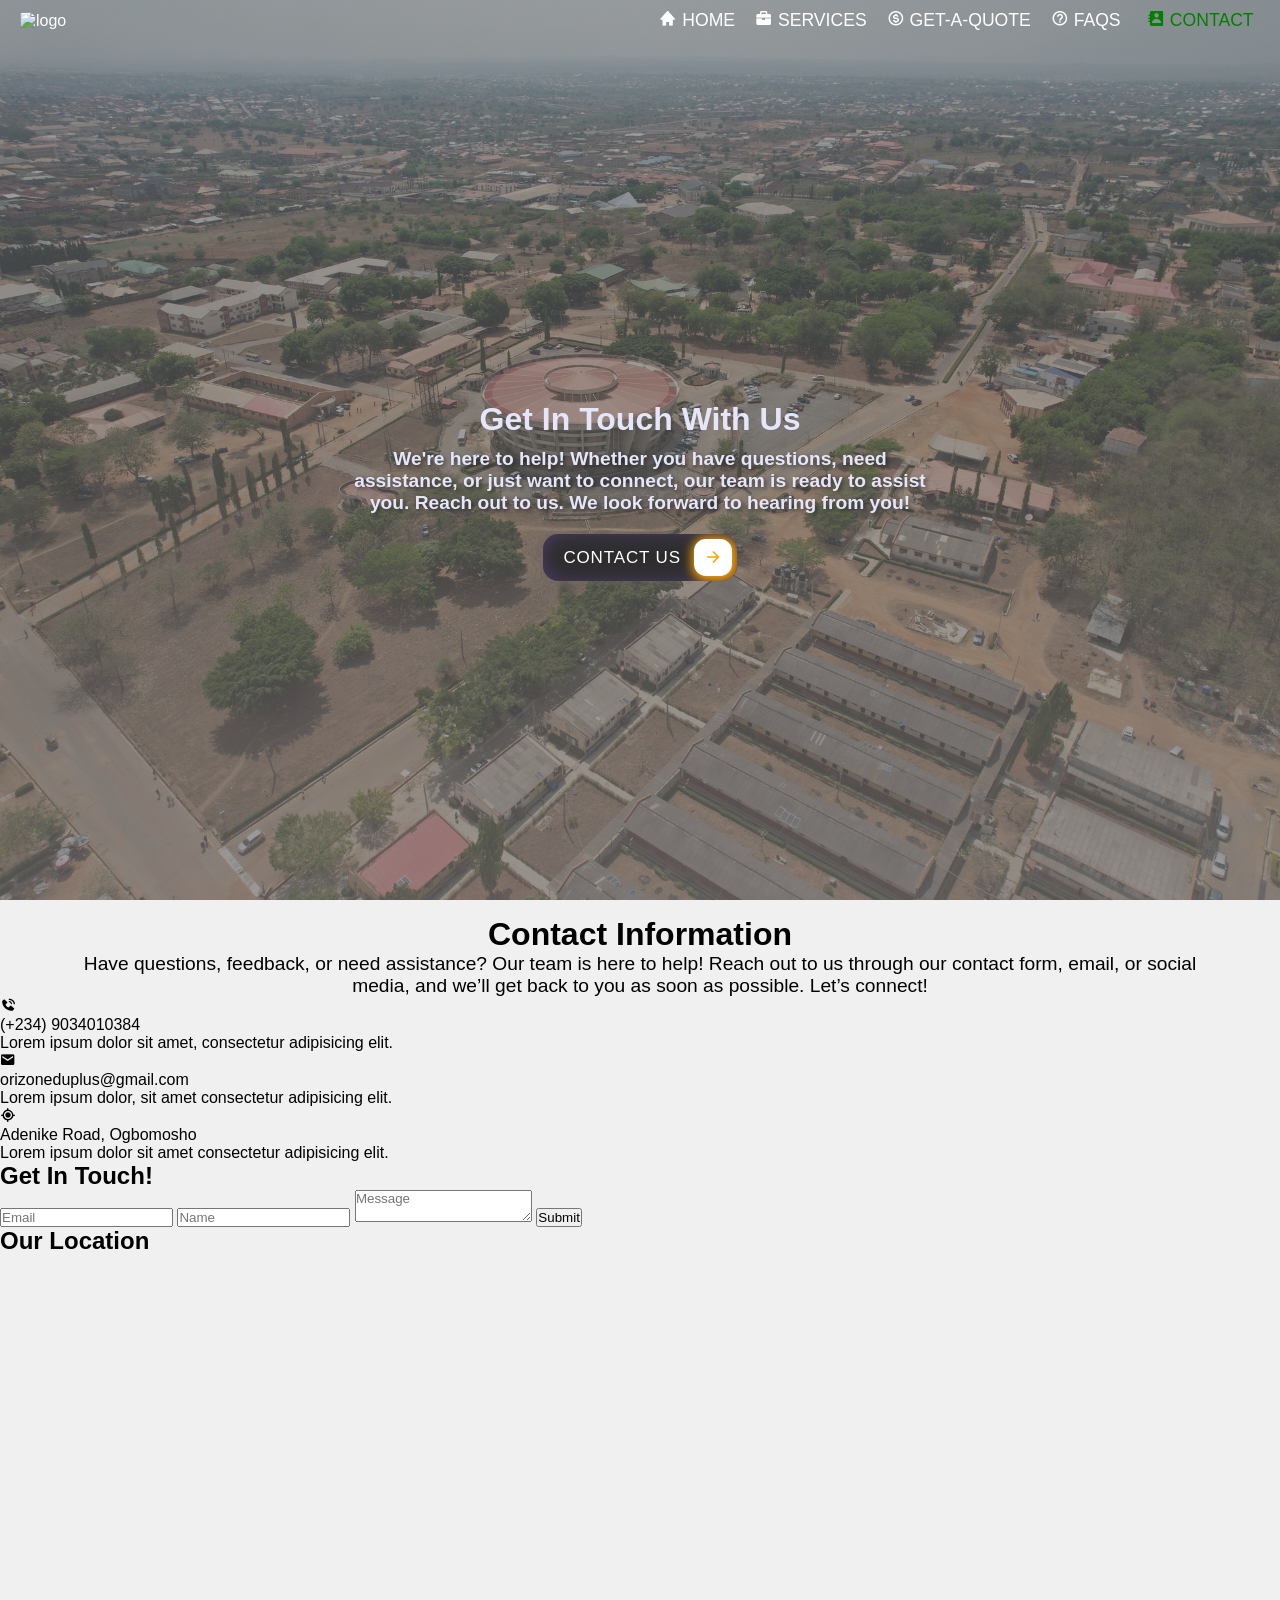
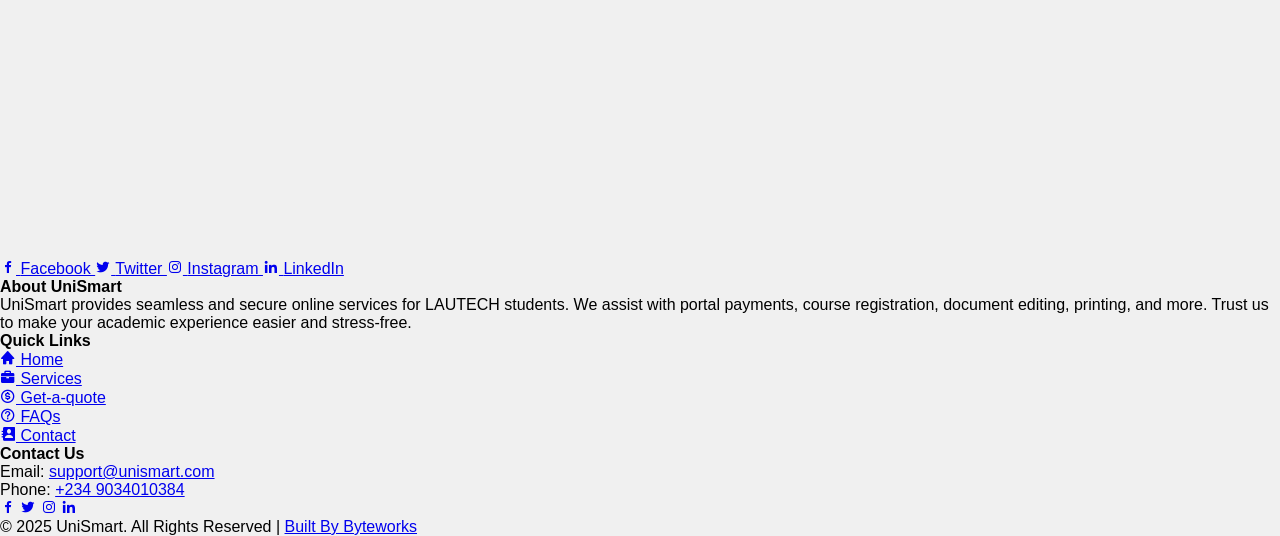
==== contact.html @ a87543d5 "Add files via upload" ====
<!DOCTYPE html>
<html lang="en">
<head>
    <meta charset="UTF-8">
    <meta name="viewport" content="width=device-width, initial-scale=1.0">
    <title>UniSmart | Contact</title>
    <!-- css styling -->
    <link rel="stylesheet" href="styles.css">
    <link rel="stylesheet" href="cstyle.css">
    <!--Boxicons link-->
    <link href='https://unpkg.com/boxicons@2.1.4/css/boxicons.min.css' rel='stylesheet'>
    <link rel="shortcut icon" href="logo.png" type="image/x-icon">
    <!--Tailwind CDN-->
    <script src="https://cdn.tailwindcss.com"></script>
    <!-- Include Animate.css for smooth animations -->

    <!-- `````aos cdn -->
  <!-- AOS CSS -->
<link rel="stylesheet" href="https://cdn.jsdelivr.net/npm/aos@2.3.4/dist/aos.css" />



</head>
<body>


  <div class="top">
    <header class="bg-black/40 sticky">
      <img src="logo.png" alt="logo" class="logo">
      <button class="menu-toggle" id="menuToggle">
        <span class="bar"></span>
        <span class="bar"></span>
        <span class="bar"></span>
      </button>
      <nav class="nav-drawer" id="navDrawer">
        <ul class="nav-links">
          <li><a href="index.html"><i class='bx bxs-home'></i> Home</a></li>
          <li><a href="#service"><i class='bx bxs-briefcase'></i> Services</a></li>
          <li><a href="pricing.html"><i class='bx bx-dollar-circle'></i> Get-a-quote</a></li>
          <li><a href=" faqs.html" ><i class='bx bx-help-circle'></i> FAQs</a></li>
          <li><a href="contact.html" class="active"><i class='bx bxs-contact'></i> contact</a></li>
        </ul>
      </nav>
    </header>


      <!--Hero Section Start-->
  
      <section class="hero">
        <h1 data-aos="zoom-in">Get In Touch With Us</h1>
        <p data-aos="fade-left">We're here to help! Whether you have questions, need assistance, or just want to connect, our team is ready to assist you. Reach out to us. We look forward to hearing from you!</p>

        <a href="#service" style="text-decoration: none; scroll-behavior: smooth;">
<button class="cssbuttons-io-button" data-aos="fade-up">
CONTACT US
  <div class="icon">
    <svg
      height="24"
      width="24"
      viewBox="0 0 24 24"
      xmlns="http://www.w3.org/2000/svg"
    >
      <path d="M0 0h24v24H0z" fill="none"></path>
      <path
        d="M16.172 11l-5.364-5.364 1.414-1.414L20 12l-7.778 7.778-1.414-1.414L16.172 13H4v-2z"
        fill="currentColor"
      ></path>
    </svg>
  </div>
</button>
</a>
</section>
<!--Hero section End-->
</div>

<!-- contact info section Start-->
<section class="ctext" data-aos="fade-up" data-aos-duration="1000">
  <h1>Contact Information</h1>
  <p>Have questions, feedback, or need assistance? Our team is here to help! Reach out to us through our contact form, email, or social media, and we’ll get back to you as soon as possible. Let’s connect!</p>

  <div class="celement">
  </div>
</section>
<!-- contact info Section End -->

<!-- Contact Information -->
<section class="max-w-6xl mx-auto py-12 px-6 grid md:grid-cols-3 gap-8">
  <div class="p-6 text-center" data-aos="fade-up" data-aos-delay="100">
    <i class='bx bxs-phone-call text-5xl text-green-500'></i>
    <p class="text-lg font-semibold mt-2">(+234) 9034010384</p>
    <p class="text-gray-800">Lorem ipsum dolor sit amet, consectetur adipisicing elit.
  </div>
  <div class="p-6 text-center" data-aos="fade-up" data-aos-delay="200">
    <i class='bx bxs-envelope text-5xl text-green-500'></i>
    <p class="text-lg font-semibold mt-2">orizoneduplus@gmail.com</p>
    <p class="text-gray-800">Lorem ipsum dolor, sit amet consectetur adipisicing elit.</p>
  </div>
  <div class="p-6 text-center" data-aos="fade-up" data-aos-delay="300">
    <i class='bx bx-current-location text-5xl text-green-500'></i>
    <p class="text-lg font-semibold mt-2">Adenike Road, Ogbomosho</p>
    <p class="text-gray-800">Lorem ipsum dolor sit amet consectetur adipisicing elit.</p>
  </div>
</section>


  

<!-- Contact Form & Map section start -->
<section class="max-w-6xl mx-auto grid md:grid-cols-2 gap-8 px-6 pb-12 items-center">
  <!-- Contact Form -->
  <div class="p-6 rounded-lg text-white" data-aos="fade-right" data-aos-duration="1000">
      <h2 class="text-black text-2xl font-semibold mb-4">Get In Touch!</h2>
      <form action="https://formspree.io/f/mkgodezb" method="POST">
          <input name="Email" type="email" placeholder="Email" class="w-full p-3 mb-4 rounded bg-gray-200 text-gray-600">
          <input name="Name " type="text" placeholder="Name" class="w-full p-3 mb-4 rounded bg-gray-200 text-gray-600">
          <textarea name="Message" placeholder="Message" class="w-full p-3 mb-4 rounded bg-gray-200 text-gray-600"></textarea>
          <button class="w-full bg-green-600 hover:bg-green-800 p-3 rounded">Submit</button>
      </form>
  </div>
  
  <!-- Google Map Placeholder -->
  <div data-aos="fade-left" data-aos-duration="1000">
      <h2 class="text-2xl font-semibold mb-4">Our Location</h2>
      <iframe class="w-full h-64 rounded-lg"  src="https://www.google.com/maps/embed?pb=!1m18!1m12!1m3!1d3949.27346982229!2d4.267599774661736!3d8.175181191855959!2m3!1f0!2f0!3f0!3m2!1i1024!2i768!4f13.1!3m3!1m2!1s0x10370dd9d7b4af95%3A0x16ed323f8dd4cf71!2sIFEDARA%20HOSTEL!5e0!3m2!1sen!2sng!4v1738875046031!5m2!1sen!2sng" width="600" height="600" style="border:0;" allowfullscreen="" loading="lazy" referrerpolicy="no-referrer-when-downgrade"></iframe>

      <!-- Social Link -->
      <div class="social">
      <div class="social flex space-x-4" data-aos="fade-up" data-aos-duration="1000">
        <a href="#" class="relative group text-3xl text-gray-400 mx-3">
            <i class="bx bxl-facebook"></i>
            <span class="absolute bottom-full mb-3 left-1/2 -translate-x-1/2 px-3 py-2 text-sm font-bold text-green-600 bg-white rounded-lg shadow-lg opacity-0 group-hover:opacity-100 transition-opacity">
                Facebook
            </span>
        </a>
    
        <a href="#" class="relative group text-3xl text-gray-400 mx-3">
            <i class="bx bxl-twitter"></i>
            <span class="absolute bottom-full mb-3 left-1/2 -translate-x-1/2 px-3 py-2 text-sm font-bold text-green-600 bg-white rounded-lg shadow-lg opacity-0 group-hover:opacity-100 transition-opacity">
                Twitter
            </span>
        </a>
    
        <a href="#" class="relative group text-3xl text-gray-400 mx-3">
            <i class="bx bxl-instagram"></i>
            <span class="absolute bottom-full mb-3 left-1/2 -translate-x-1/2 px-3 py-2 text-sm font-bold text-green-600 bg-white rounded-lg shadow-lg opacity-0 group-hover:opacity-100 transition-opacity">
                Instagram
            </span>
        </a>
    
        <a href="#" class="relative group text-3xl text-gray-400 mx-3 hover:text-green-800">
            <i class="bx bxl-linkedin"></i>
            <span class="absolute bottom-full mb-3 left-1/2 -translate-x-1/2 px-3 py-2 text-sm font-bold text-green-600 bg-white rounded-lg shadow-lg opacity-0 group-hover:opacity-100 transition-opacity">
                LinkedIn
            </span>
        </a>
    </div>
    </div>
  </div>
</section>
<!-- Contact Form & Map section end -->


<!-- Footer sectiion -->
<footer class="bg-gray-800 text-white py-8 mt-16">
    <div class="container mx-auto px-6">
        <div class="grid grid-cols-1 md:grid-cols-3 gap-8">
            <!-- About Section in Footer -->
            <div class="text-center md:text-left">
                <h4 class="font-semibold text-lg mb-4">About UniSmart</h4>
                <p>UniSmart provides seamless and secure online services for LAUTECH students. We assist with portal payments, course registration, document editing, printing, and more. Trust us to make your academic experience easier and stress-free.</p>
            </div>
            
            <!-- Quick Links Section -->
            <div class="text-center md:text-left">
                <h4 class="font-semibold text-lg mb-4">Quick Links</h4>
                <ul class="space-y-2">
                    <li><a href="index.html"> <i class='bx bxs-home'></i> Home</a></li>
                    <li><a href="#service"><i class='bx bxs-briefcase'></i> Services</a></li>
                    <li><a href="pricing.html"><i class='bx bx-dollar-circle'></i> Get-a-quote</a></li>
                    <li><a href="faqs.html"><i class='bx bx-help-circle'></i> FAQs</a></li>
                    <li><a href="contact.html"><i class='bx bxs-contact'></i> Contact</a></li>
                </ul>
            </div>
  
            <!-- Contact & Social Media Links  -->
            <div class="text-center md:text-left">
                <h4 class="font-semibold text-lg mb-4">Contact Us</h4>
                <p>Email: <a href="mailto:support@unismart.com">support@unismart.com</a></p>
                <p>Phone: <a href="tel:+1234567890">+234 9034010384 </a></p>
                <div class="mt-4">
                    <a href="#" class="text-2xl text-gray-400 mx-2"><i class="bx bxl-facebook"></i></a>
                    <a href="#" class="text-2xl text-gray-400 mx-2"><i class="bx bxl-twitter"></i></a>
                    <a href="#" class="text-2xl text-gray-400 mx-2"><i class="bx bxl-instagram"></i></a>
                    <a href="#" class="text-2xl text-gray-400 mx-2"><i class="bx bxl-linkedin"></i></a>
                </div>
            </div>
        </div>
        
        <!-- Copyright Section -->
        <div class="mt-8 text-center">
            <p class="text-sm text-gray-400">&copy; 2025 UniSmart. All Rights Reserved | <a href="http://">Built By Byteworks</a></p>
        </div>
    </div>
  </footer>
  <!-- Footer Section End -->

  
    <!-- JavaScript for Mobile Menu -->
    <script>
      const menuToggle = document.getElementById('menuToggle');
      const navDrawer = document.getElementById('navDrawer');
      
      menuToggle.addEventListener('click', () => {
        navDrawer.classList.toggle('open'); // Toggle "open" class
        console.log(navDrawer.classList); // Debug: Check the class list of navDrawer
      });
        </script>
<!-- Form section End -->

      <!-- AOS JS -->
      <script src="https://cdn.jsdelivr.net/npm/aos@2.3.4/dist/aos.js"></script>

      <script>
        // Initialize AOS
        AOS.init({
        offset: 200,
        easing: 'ease',
        once: false,
      });
      </script>
</body>
</html>
---- styles.css ----
/*main style*/
*{
    margin: 0;
    padding: 0;
    box-sizing: border-box;
    font-family: Verdana, Geneva, Tahoma, sans-serif;
    scroll-behavior: smooth;
  }
  
  body{
    background: #f0f0f0;   
    }
  
  /* General Header Styles */
  .top{
    background-image: linear-gradient(rgba(67, 65, 65, 0.5), rgba(113, 109, 109, 0.7)),url("bg.jpeg");
    background-repeat: no-repeat;
    background-position: center;
    background-size: cover;
    object-fit: cover;
    height: 100vh;
  }
  
  header {
  display: flex;
  justify-content: space-between;
  align-items: center;
  padding: 10px 20px;
  color: white;
  z-index: 1;
  }
  
  .logo {
  width: 10rem;
  height: auto;
  border-radius: 10%;
  }
  
  /* Menu Toggle Button */
  .menu-toggle {
  display: none; /* Default hidden */
  flex-direction: column;
  gap: 5px;
  cursor: pointer;
  background: none;
  border: none;
  }
  
  .menu-toggle .bar {
  width: 25px;
  height: 3px;
  background-color: white;
  transition: all 0.3s;
  }
  
  /* Navigation Drawer */
  .nav-drawer {
    position: fixed;
    top: 0;
    left: -100%; /* Initially hidden off-screen */
    height: 100%;
    width: 250px;
     overflow-y: auto;
    transition: left 0.3s ease-in-out; /* Transition for left property */
    display: flex;
    flex-direction: column;
    padding: 20px 10px;
    z-index: 999;
  }
  
  
  .nav-drawer.open {
  left: 0; /* Slide in when "open" class is added */
  }
  
  .nav-links {
  list-style: none;
  padding: 0;
  margin: 0;
  }
  
  .nav-links li {
  margin: 15px 0;
  }
  
  .nav-links li a {
  text-decoration: none;
  color: white;
  font-size: 1.1em;
  text-transform: uppercase;
  }
  
  .nav-links li a:hover, footer a:hover {
  color: green;
  }
  
  /* Responsive Design */
  @media (min-width: 768px) {
  .menu-toggle {
    display: none; /* Hide toggle button on large screens */
  }
  
  .nav-drawer {
    position: static;
    display: flex; /* Show nav on large screens */
    flex-direction: row;
    justify-content: flex-end;
    background: n;
    box-shadow: none;
    width: auto;
    height: auto;
    padding: 0;
  }
  
  .nav-links {
    display: flex;
    gap: 20px;
  }
  
  .nav-links li {
    margin: 0;
  }
  }
  
  @media (max-width: 767px) {
  .menu-toggle {
    display: flex; /* Show toggle button on small screens */
  }
  .nav-drawer {
  background-color: rgba(255, 255, 255, 0.1); /* Semi-transparent background */
  backdrop-filter: blur(10px); /* Adds blur effect to the background */
  box-shadow: 2px 0 5px rgba(0, 0, 0, 0.5);
}


  }
  
  nav a.active{
    padding: .4rem;
    border-radius: .3rem;
    color: green;
  }
  
  
  
  
  /*Hero style*/
  
  .hero{
    height: 100vh;
    color: white;
    display: flex;
    justify-content: center;
    align-items: center;
    flex-direction: column;
    padding: 20px;
    text-align: center;
  }
  
  
  
  .hero h1 {
    font-size: 2rem;
    color: #E6E6FA;
    margin-bottom: 10px;
    font-weight: 700;
    font-family: 'Segoe UI', Tahoma, Geneva, Verdana, sans-serif;
  }
  
  .hero p {
    font-size: 1.2rem;
    font-weight: bolder;
    margin-bottom: 20px;
    max-width: 600px; /* Optional: limit paragraph width */
    color: #E6E6FA;
    text-shadow: 2px 2px 4px #00000080; /* Add shadow */
  }
  
  /* From Uiverse.io by adamgiebl */ 
  .cssbuttons-io-button {
    background: #2D2D2D ;
    color: white;
    font-family: inherit;
    padding: 0.35em;
    padding-left: 1.2em;
    font-size: 17px;
    font-weight: 500;
    border-radius: 0.9em;
    border: none;
    letter-spacing: 0.05em;
    display: flex;
    align-items: center;
    box-shadow: inset 0 0 1.6em -0.6em #714da6;
    overflow: hidden;
    position: relative;
    height: 2.8em;
    padding-right: 3.3em;
    cursor: pointer;
  }
  
  .cssbuttons-io-button .icon {
    background: white;
    margin-left: 1em;
    position: absolute;
    display: flex;
    align-items: center;
    justify-content: center;
    height: 2.2em;
    width: 2.2em;
    border-radius: 0.7em;
    box-shadow: 0.1em 0.1em 0.6em 0.2em orange;
    right: 0.3em;
    transition: all 0.3s;
  }
  
  .cssbuttons-io-button:hover .icon {
    width: calc(100% - 0.6em);
  }
  
  .cssbuttons-io-button .icon svg {
    width: 1.1em;
    transition: transform 0.3s;
    color: orange;
  }
  
  .cssbuttons-io-button:hover .icon svg {
    transform: translateX(0.1em);
  }
  
  .cssbuttons-io-button:active .icon {
    transform: scale(0.95);
  }
    




/*About style*/
  
.about-section{
    align-items: center;
    min-height: 100vh;
}
.service-section {
    display: flex;
    flex-wrap: wrap;
    align-items: center;
    justify-content: center ;
    gap: 20px; 
    padding: 40px 20px;
    min-height: 100vh; /* Ensure it takes full viewport height */
}
  
  .about-section .content {
    flex: 1 1 500px; /* Allows flexibility for smaller screens */
    max-width: 600px; /* Limits the width for better readability */
    text-align: right; /* Aligns text to the left */

  }

  
  .about-section h2, .service-section h2 {
    font-size: 2rem;
    color: #333;
    margin-bottom: 20px;
    text-align: left;
    font-weight: bolder;
  }
  
  .about-section p {
    font-size: 1rem;
    color: #555;
    margin-bottom: 15px;
    line-height: 1.6;
    text-align: left;
  }

  .image-container {
    max-height: 100vh;
    overflow: hidden;
}

  .about-section img {
    width: 450px;
    height: 70vh;
    object-fit: cover;
    border-radius:   255px 29px  255px 29px;
  }

/* Service styles */

.service-section {
    clear: both;
    overflow: auto;
}
  

.service-section h2 {
   padding-left: 15px;
   color: #2D2D2D;
}
---- cstyle.css ----
*{
    font-family: Verdana, Geneva, Tahoma, sans-serif;
    scroll-behavior: smooth;
    transition: all .3s;
}

.ctext{
    display: flex;
    flex-direction: column;
    justify-content: center;
    align-items: center;
    padding: 3rem 20rem 0 20rem ;
}

.ctext h1{
    text-align:center;
    font-size: 2rem;
    font-weight: bolder;
}

.ctext p{
    text-align:center;
    font-size: 1.2rem;
    font-weight: 400;
}


a:hover{
color: green;
}

  /* Responsive Design */
  @media (min-width: 780px) {
    .ctext{
        display: flex;
        flex-direction: column;
        justify-content: center;
        align-items: center;
        padding: 1rem 5rem 0 5rem ; 
    }
    
}
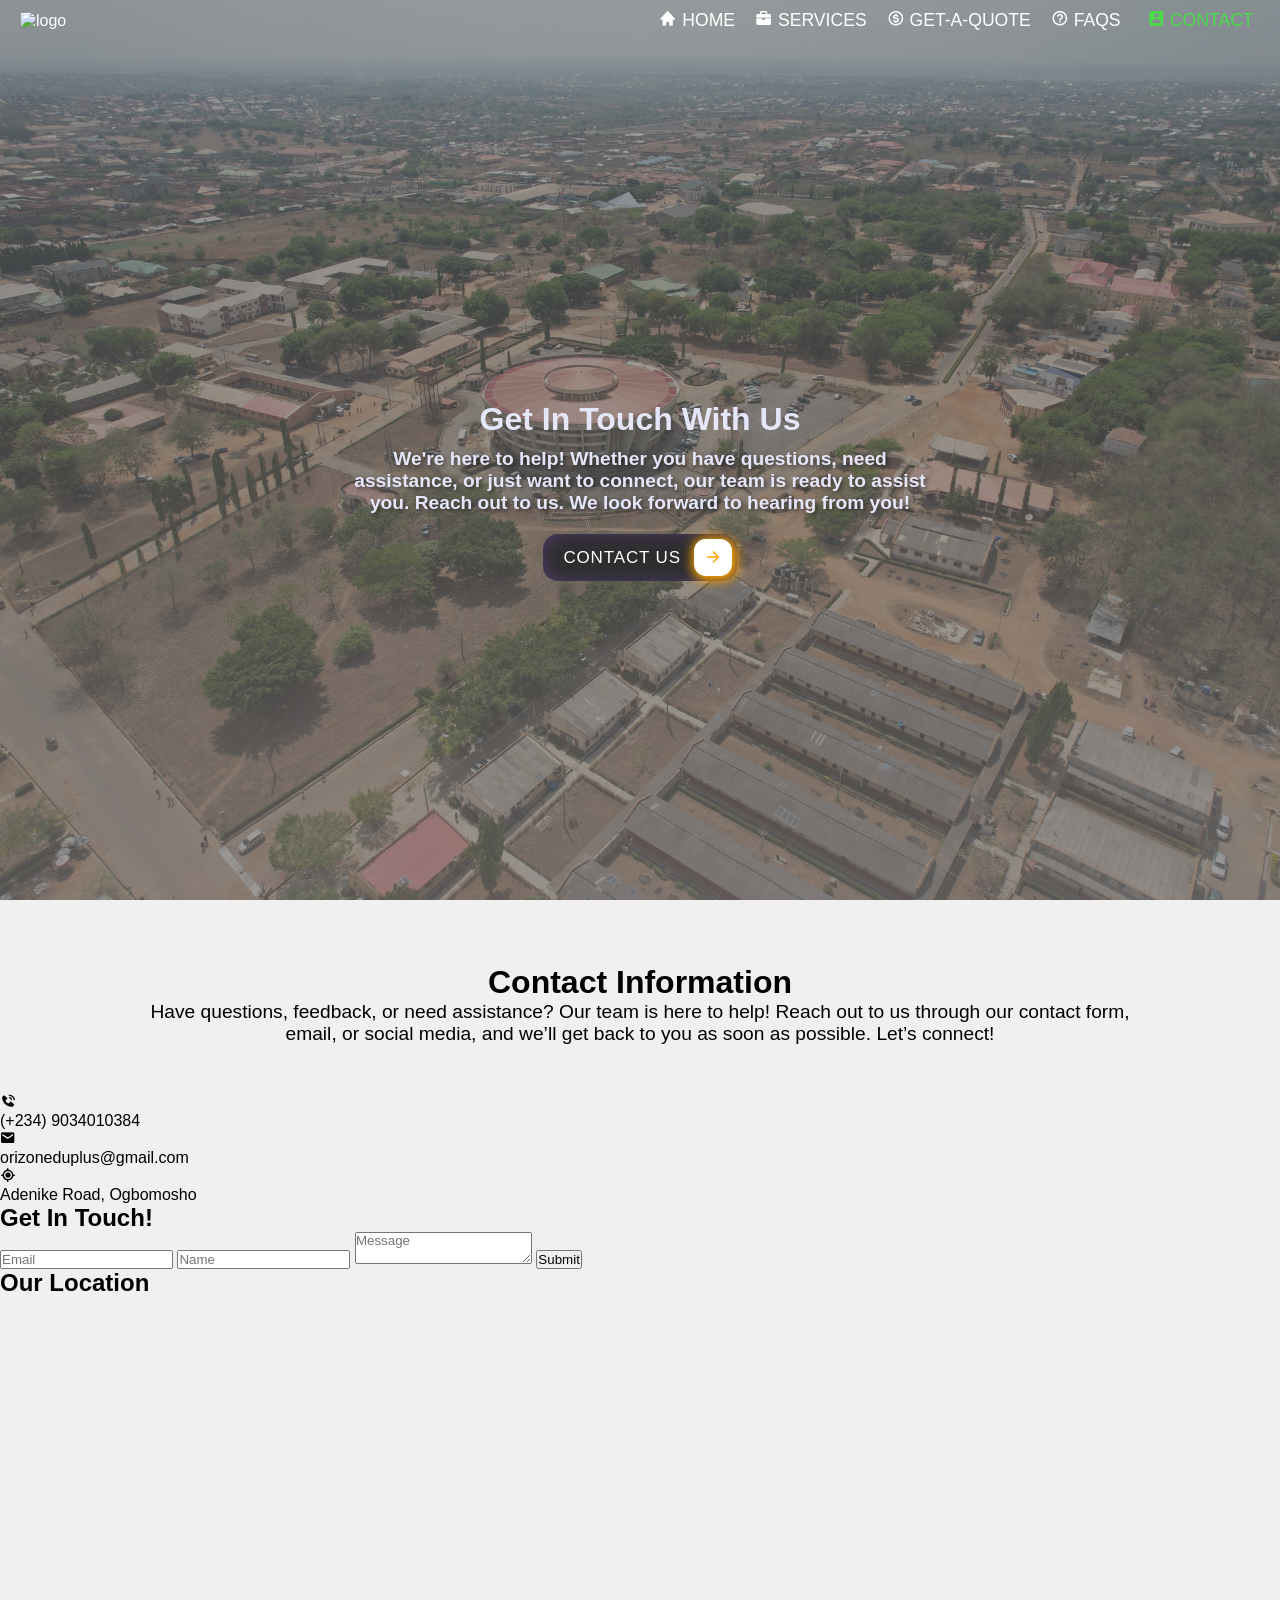
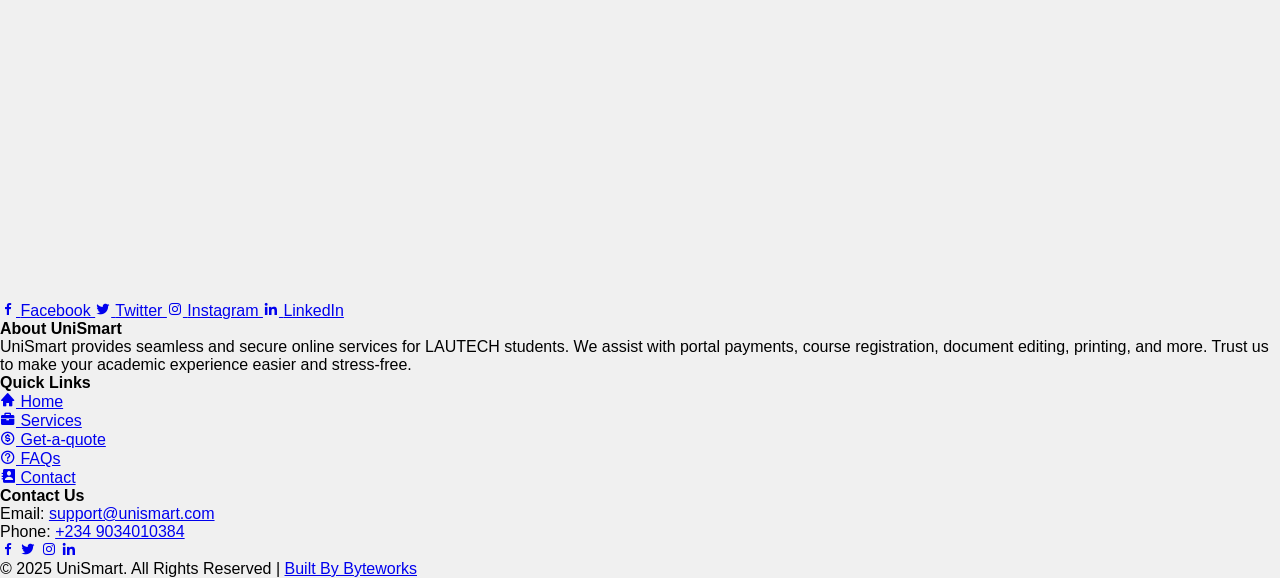
==== commit 0dc54178: "Update contact.html" ====
--- a/contact.html
+++ b/contact.html
@@ -88,17 +88,17 @@
   <div class="p-6 text-center" data-aos="fade-up" data-aos-delay="100">
     <i class='bx bxs-phone-call text-5xl text-green-500'></i>
     <p class="text-lg font-semibold mt-2">(+234) 9034010384</p>
-    <p class="text-gray-800">Lorem ipsum dolor sit amet, consectetur adipisicing elit.
+    <p class="text-gray-800"></p>
   </div>
   <div class="p-6 text-center" data-aos="fade-up" data-aos-delay="200">
     <i class='bx bxs-envelope text-5xl text-green-500'></i>
     <p class="text-lg font-semibold mt-2">orizoneduplus@gmail.com</p>
-    <p class="text-gray-800">Lorem ipsum dolor, sit amet consectetur adipisicing elit.</p>
+    <p class="text-gray-800"></p>
   </div>
   <div class="p-6 text-center" data-aos="fade-up" data-aos-delay="300">
     <i class='bx bx-current-location text-5xl text-green-500'></i>
     <p class="text-lg font-semibold mt-2">Adenike Road, Ogbomosho</p>
-    <p class="text-gray-800">Lorem ipsum dolor sit amet consectetur adipisicing elit.</p>
+    <p class="text-gray-800"></p>
   </div>
 </section>
 
--- a/styles.css
+++ b/styles.css
@@ -7,8 +7,13 @@
     scroll-behavior: smooth;
   }
   
+  html, body {
+    max-width: 100%;
+    overflow-x: hidden;
+}
+  
   body{
-    background: #f0f0f0;   
+    background: #f0f0f0;
     }
   
   /* General Header Styles */
@@ -17,7 +22,6 @@
     background-repeat: no-repeat;
     background-position: center;
     background-size: cover;
-    object-fit: cover;
     height: 100vh;
   }
   
@@ -60,7 +64,7 @@
     left: -100%; /* Initially hidden off-screen */
     height: 100%;
     width: 250px;
-     overflow-y: auto;
+     /* overflow-y: auto; */
     transition: left 0.3s ease-in-out; /* Transition for left property */
     display: flex;
     flex-direction: column;
@@ -91,7 +95,7 @@
   }
   
   .nav-links li a:hover, footer a:hover {
-  color: green;
+  color: #4adc4a;
   }
   
   /* Responsive Design */
@@ -138,7 +142,7 @@
   nav a.active{
     padding: .4rem;
     border-radius: .3rem;
-    color: green;
+    color: #4adc4a;
   }
   
   
@@ -191,7 +195,7 @@
     display: flex;
     align-items: center;
     box-shadow: inset 0 0 1.6em -0.6em #714da6;
-    overflow: hidden;
+    /* overflow: hidden; */
     position: relative;
     height: 2.8em;
     padding-right: 3.3em;
@@ -275,10 +279,7 @@
     text-align: left;
   }
 
-  .image-container {
-    max-height: 100vh;
-    overflow: hidden;
-}
+ 
 
   .about-section img {
     width: 450px;
@@ -291,11 +292,11 @@
 
 .service-section {
     clear: both;
-    overflow: auto;
+    /* overflow: auto; */
 }
   
 
 .service-section h2 {
    padding-left: 15px;
    color: #2D2D2D;
-}+}
--- a/cstyle.css
+++ b/cstyle.css
@@ -9,7 +9,7 @@
     flex-direction: column;
     justify-content: center;
     align-items: center;
-    padding: 3rem 20rem 0 20rem ;
+    margin: 3rem;
 }
 
 .ctext h1{
@@ -39,4 +39,4 @@
         padding: 1rem 5rem 0 5rem ; 
     }
     
-}+}
